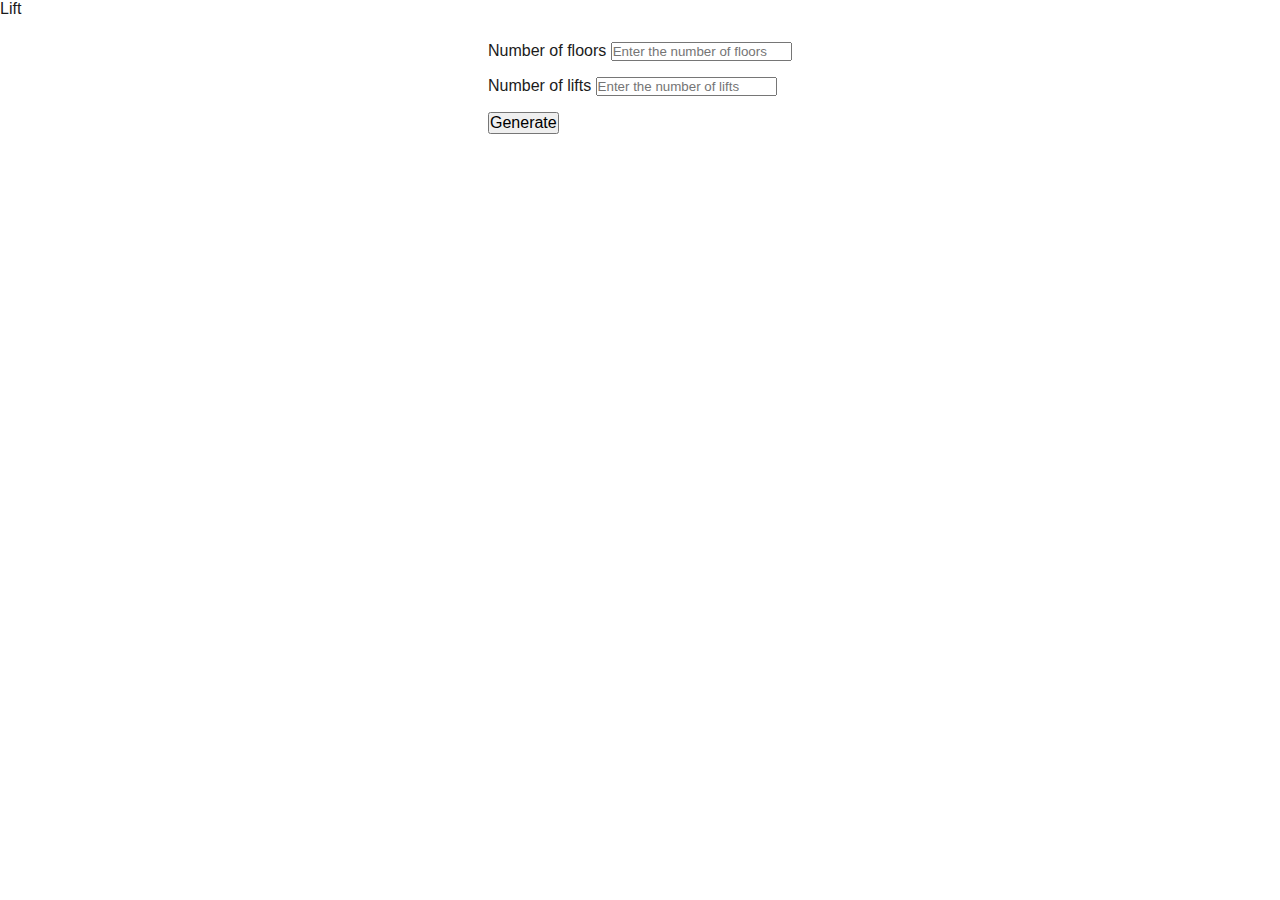
==== src/index.html @ 8c5a1e4c "init: 🎉 setup" ====
<!DOCTYPE html>
<html lang="en">
  <head>
    <meta charset="UTF-8" />
    <meta http-equiv="X-UA-Compatible" content="IE=edge" />
    <meta name="viewport" content="width=device-width, initial-scale=1.0" />
    <link
      href="https://cdn.jsdelivr.net/npm/bootstrap@5.2.3/dist/css/bootstrap.min.css"
      rel="stylesheet"
      integrity="sha384-rbsA2VBKQhggwzxH7pPCaAqO46MgnOM80zW1RWuH61DGLwZJEdK2Kadq2F9CUG65"
      crossorigin="anonymous"
    />
    <link
      rel="stylesheet"
      href="https://cdnjs.cloudflare.com/ajax/libs/font-awesome/6.1.1/css/all.min.css"
    />
    <link rel="stylesheet" href="./css/main.css" />
    <title>Lift Simulation | Bizan</title>
  </head>
  <body>
    <nav class="navbar bg-body-tertiary bg-primary">
      <div class="container-fluid">
        <span class="navbar-brand mb-0 fs-2">Lift</span>
      </div>
    </nav>
    <main class="d-flex justify-content-center">
      <aside>
        <form
          action="submit"
          class="inputs d-flex flex-column justify-content-center"
          id="form"
        >
          <label for="floorsInput" class="form-label">Number of floors</label>
          <input
            type="number"
            id="floorsInput"
            class="form-control"
            placeholder="Enter the number of floors"
            min="1"
          />
          <label for="liftsInput" class="form-label">Number of lifts</label>
          <input
            type="number"
            id="liftsInput"
            class="form-control"
            placeholder="Enter the number of lifts"
            min="1"
          />
          <button type="submit" class="btn btn-primary btn-lg">Generate</button>
        </form>
      </aside>

      <article></article>
    </main>

    <script src="./js/main.js"></script>
  </body>
</html>
---- src/css/main.css ----
/* reset CSS */
* {
  margin: 0;
  padding: 0;
  box-sizing: border-box;
  scroll-behavior: smooth;
  font-family: "Poppins", sans-serif;
  /* font-size: 62.5%; */
}

body {
  color: #1b1b1b;
  background-color: #fff;
}

*::-webkit-scrollbar {
  width: 0.2rem;
}
*::-webkit-scrollbar-track {
  background: rgba(155, 155, 155, 0.7);
}
*::-webkit-scrollbar-thumb {
  background-color: rgba(0, 0, 155, 0.7);
  border-radius: 1.25rem;
  border: transparent;
}

/* input fields */

.inputs {
  width: 20rem;
  padding: 0.5rem;
  font-size: 1rem;
  margin: 1rem auto;
}

.inputs input {
  margin-bottom: 1rem;
}

.inputs button {
  font-size: 1rem;
}
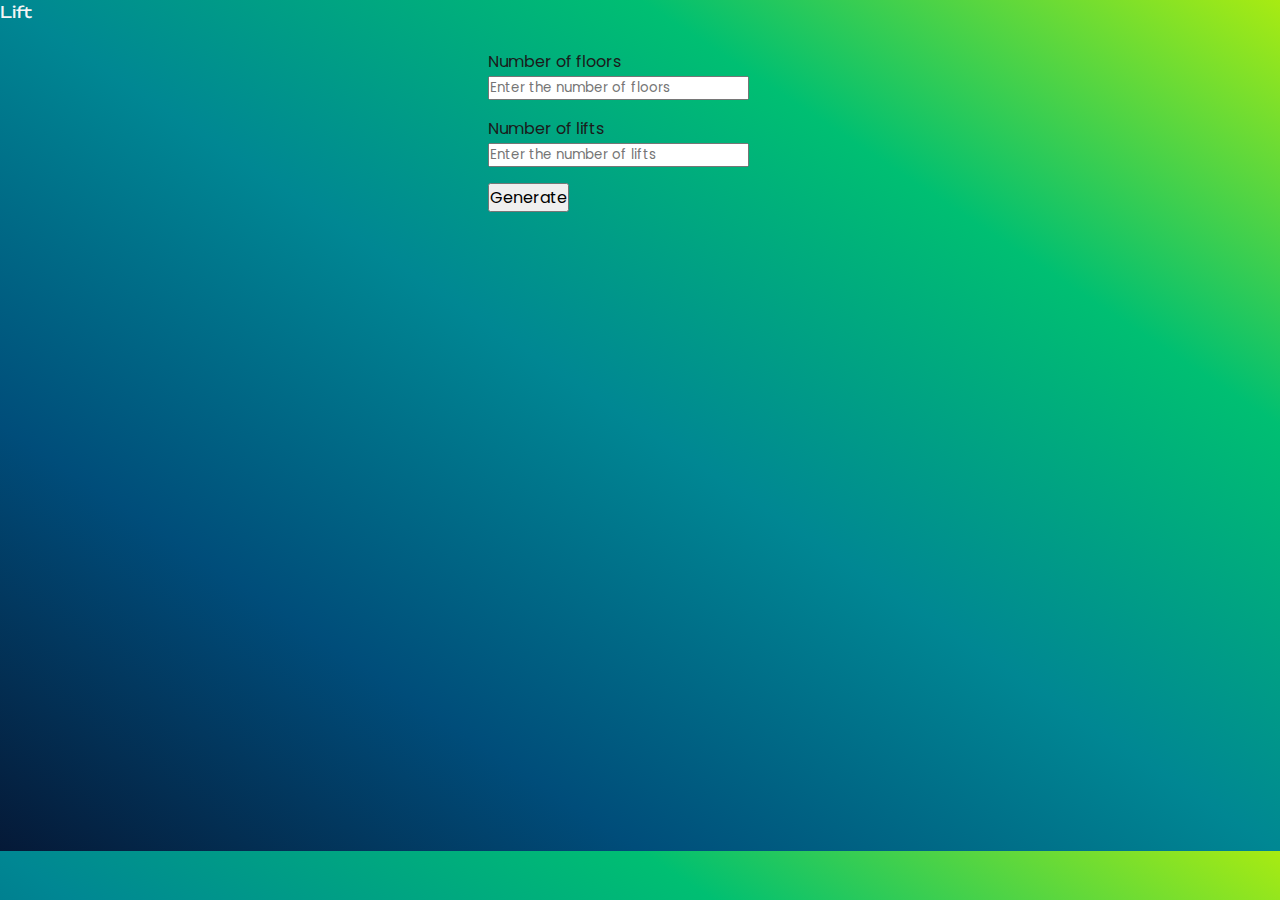
==== commit db5e8a69: "UI: improvements" ====
--- a/src/index.html
+++ b/src/index.html
@@ -18,12 +18,15 @@
     <title>Lift Simulation | Bizan</title>
   </head>
   <body>
-    <nav class="navbar bg-body-tertiary bg-primary">
+    <nav
+      class="navbar bg-body-tertiary bg-primary"
+      style="--bs-bg-opacity: 0.4"
+    >
       <div class="container-fluid">
         <span class="navbar-brand mb-0 fs-2">Lift</span>
       </div>
     </nav>
-    <main class="d-flex justify-content-center">
+    <main class="d-flex align-items-center flex-column">
       <aside>
         <form
           action="submit"
@@ -50,7 +53,7 @@
         </form>
       </aside>
 
-      <article></article>
+      <article class="simulation"></article>
     </main>
 
     <script src="./js/main.js"></script>
--- a/src/css/main.css
+++ b/src/css/main.css
@@ -1,3 +1,6 @@
+@import url("https://fonts.googleapis.com/css2?family=Poppins&display=swap");
+@import url("https://fonts.googleapis.com/css2?family=Unbounded&display=swap");
+
 /* reset CSS */
 * {
   margin: 0;
@@ -10,7 +13,15 @@
 
 body {
   color: #1b1b1b;
-  background-color: #fff;
+  background-image: linear-gradient(
+    to right top,
+    #051937,
+    #004d7a,
+    #008793,
+    #00bf72,
+    #a8eb12
+  );
+  font-family: "Poppins", sans-serif;
 }
 
 *::-webkit-scrollbar {
@@ -23,6 +34,15 @@
   background-color: rgba(0, 0, 155, 0.7);
   border-radius: 1.25rem;
   border: transparent;
+}
+
+main {
+  min-height: 90vh;
+}
+
+.navbar-brand {
+  font-family: "Unbounded", cursive;
+  color: whitesmoke;
 }
 
 /* input fields */
@@ -41,3 +61,103 @@
 .inputs button {
   font-size: 1rem;
 }
+
+/* floors */
+
+.simulation {
+  width: 100%;
+  flex: 1;
+  display: flex;
+  flex-direction: column;
+  justify-content: flex-end;
+  width: 90%;
+  margin-bottom: 1rem;
+  position: relative;
+}
+
+.floor {
+  width: 100%;
+  height: 10rem;
+  margin-top: 1rem;
+  border: 0 solid black;
+  border-bottom: 0.1rem solid gainsboro;
+}
+
+.floor__number {
+  color: whitesmoke;
+}
+
+.floor__btn {
+  height: 2.25rem;
+  width: 2.25rem;
+  border-radius: 50%;
+  border: 0rem solid black;
+  background-color: #fff;
+  display: flex;
+  justify-content: center;
+  align-items: center;
+  cursor: pointer;
+  margin-bottom: 1rem;
+}
+
+.floor__btn--up {
+  background-color: #d9f99c;
+}
+
+.floor__btn--down {
+  background-color: lightpink;
+}
+
+i {
+  pointer-events: none;
+}
+
+/* lifts */
+
+.lift {
+  width: 5rem;
+  height: 7.5rem;
+  border-radius: 0.25rem;
+  display: flex;
+  justify-content: center;
+  align-items: center;
+  margin-bottom: 0.5rem;
+  position: absolute;
+  bottom: 0;
+  left: 7rem;
+  overflow: hidden;
+  background-image: url("../assets/lucifer.jpeg");
+  background-size: cover;
+  background-position: center;
+}
+
+.lift__door {
+  width: 50%;
+  height: 100%;
+  transition: transform 2.5s linear;
+  background-color: var(--bs-primary);
+}
+
+.lift__door--left {
+  border-right: 0.15rem solid gray;
+  background-image: linear-gradient(
+    to right,
+    #c0c0c0,
+    #c7c7c7,
+    #cecece,
+    #d5d5d5,
+    #dcdcdc
+  );
+}
+
+.lift__door--right {
+  border-left: 0.15rem solid gray;
+  background-image: linear-gradient(
+    to left,
+    #c0c0c0,
+    #c7c7c7,
+    #cecece,
+    #d5d5d5,
+    #dcdcdc
+  );
+}
